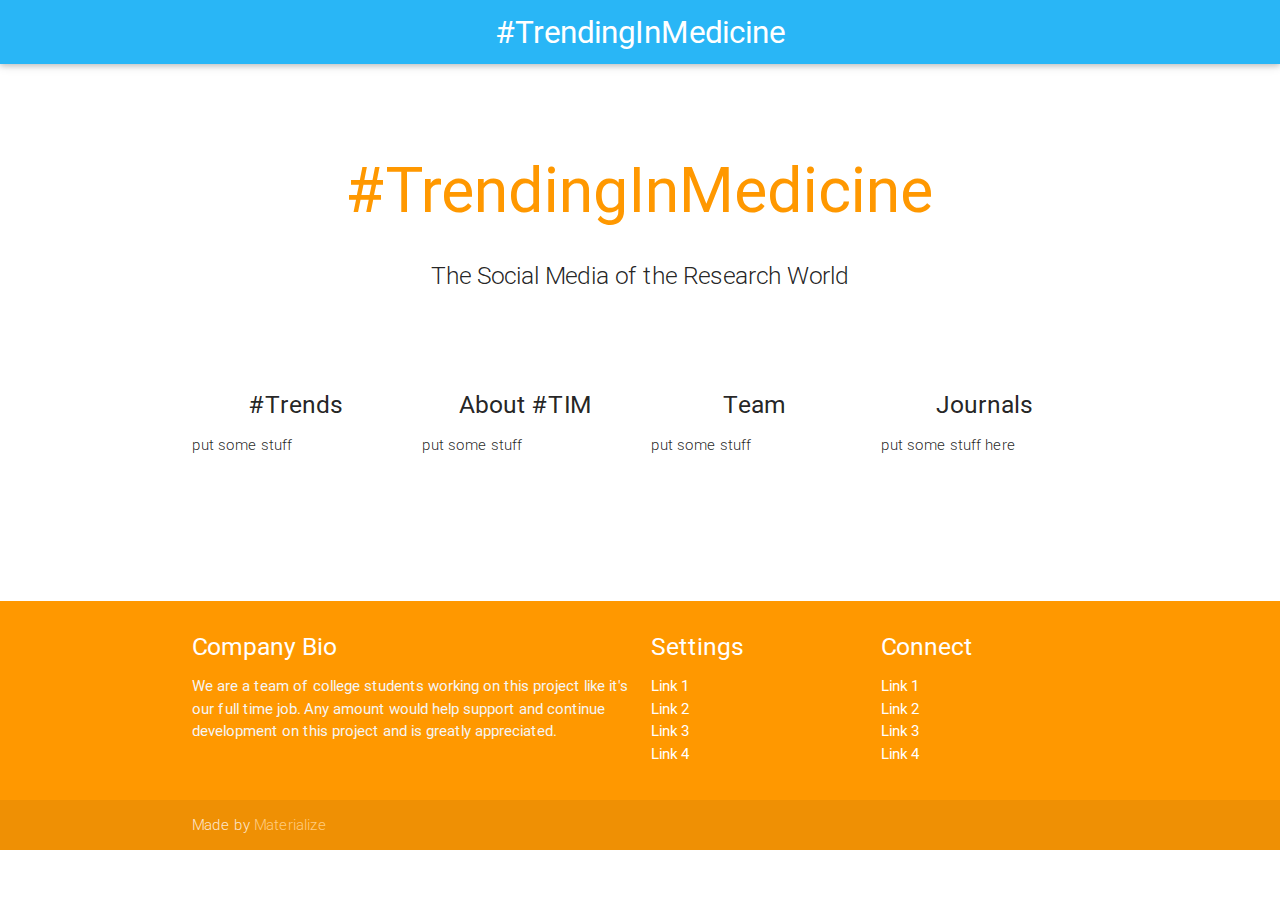
==== snowshal.html @ 7239fbda "Added Styling, CSS" ====
<!DOCTYPE html>
<html lang="en">
<head>
  <meta http-equiv="Content-Type" content="text/html; charset=UTF-8"/>
  <meta name="viewport" content="width=device-width, initial-scale=1, maximum-scale=1.0"/>
  <title>#TrendingInMedicine</title>

  <!-- CSS  -->
  <link href="https://fonts.googleapis.com/icon?family=Material+Icons" rel="stylesheet">
  <link href="css/materialize.css" type="text/css" rel="stylesheet" media="screen,projection"/>
  <link href="css/style.css" type="text/css" rel="stylesheet" media="screen,projection"/>
</head>
<body>

  <nav class="light-blue lighten-1" role="navigation">
    <div class="nav-wrapper container">
      <a id="logo-container" href="#" class="brand-logo center">#TrendingInMedicine</a>
    </div>
  </nav>


  <div class="section no-pad-bot" id="index-banner">
    <div class="container">
      <br><br>
      <h1 class="header center orange-text">#TrendingInMedicine</h1>
      <div class="row center">
        <h5 class="header col s12 light">The Social Media of the Research World</h5>
      </div>
      <br><br>

    </div>
  </div>


  <div class="container">
    <div class="section">

      <!--   Icon Section   -->
      <div class="row">
        <div class="col s12 m3">
          <div class="icon-block">
            <!--<h2 class="center light-blue-text"><i class="material-icons">flash_on</i></h2> -->
            <h5 class="center">#Trends</h5>

            <p class="light">put some stuff</p>
          </div>
        </div>

        <div class="col s12 m3">
          <div class="icon-block">
            <!--<h2 class="center light-blue-text"><i class="material-icons">group</i></h2>-->
            <h5 class="center">About #TIM</h5>

            <p class="light">put some stuff</p>
          </div>
        </div>

        <div class="col s12 m3">
          <div class="icon-block">
            <!--<h2 class="center light-blue-text"><i class="material-icons">settings</i></h2>-->
            <h5 class="center">Team</h5>

            <p class="light">put some stuff</p>
          </div>
        </div>

        <div class="col s12 m3">
          <div class="icon-block">
            <!--<h2 class="center light-blue-text"><i class="material-icons">settings</i></h2>-->
            <h5 class="center">Journals</h5>

            <p class="light">put some stuff here</p>
          </div>
        </div>


      </div>

    </div>
    <br><br>

    <div class="section">

    </div>
  </div>

  <footer class="page-footer orange">
    <div class="container">
      <div class="row">
        <div class="col l6 s12">
          <h5 class="white-text">Company Bio</h5>
          <p class="grey-text text-lighten-4">We are a team of college students working on this project like it's our full time job. Any amount would help support and continue development on this project and is greatly appreciated.</p>


        </div>
        <div class="col l3 s12">
          <h5 class="white-text">Settings</h5>
          <ul>
            <li><a class="white-text" href="#!">Link 1</a></li>
            <li><a class="white-text" href="#!">Link 2</a></li>
            <li><a class="white-text" href="#!">Link 3</a></li>
            <li><a class="white-text" href="#!">Link 4</a></li>
          </ul>
        </div>
        <div class="col l3 s12">
          <h5 class="white-text">Connect</h5>
          <ul>
            <li><a class="white-text" href="#!">Link 1</a></li>
            <li><a class="white-text" href="#!">Link 2</a></li>
            <li><a class="white-text" href="#!">Link 3</a></li>
            <li><a class="white-text" href="#!">Link 4</a></li>
          </ul>
        </div>
      </div>
    </div>
    <div class="footer-copyright">
      <div class="container">
      Made by <a class="orange-text text-lighten-3" href="http://materializecss.com">Materialize</a>
      </div>
    </div>
  </footer>


  <!--  Scripts-->
  <script src="https://code.jquery.com/jquery-2.1.1.min.js"></script>
  <script src="js/materialize.js"></script>
  <script src="js/init.js"></script>

  </body>
</html>
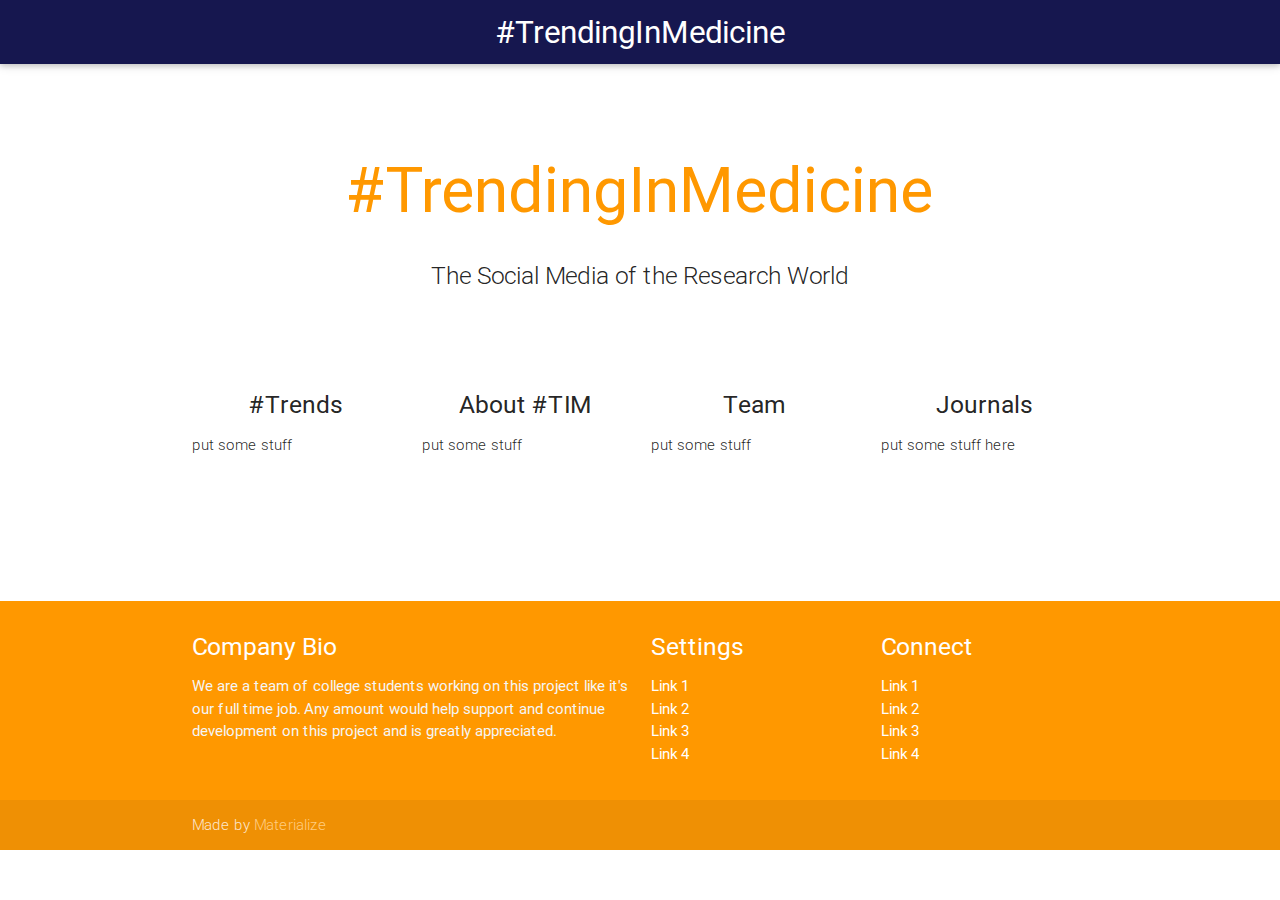
==== commit 49648ac0: "Grabs IDs and color is dif" ====
--- a/snowshal.html
+++ b/snowshal.html
@@ -12,7 +12,7 @@
 </head>
 <body>
 
-  <nav class="light-blue lighten-1" role="navigation">
+  <nav class="custom-yellow" role="navigation">
     <div class="nav-wrapper container">
       <a id="logo-container" href="#" class="brand-logo center">#TrendingInMedicine</a>
     </div>
